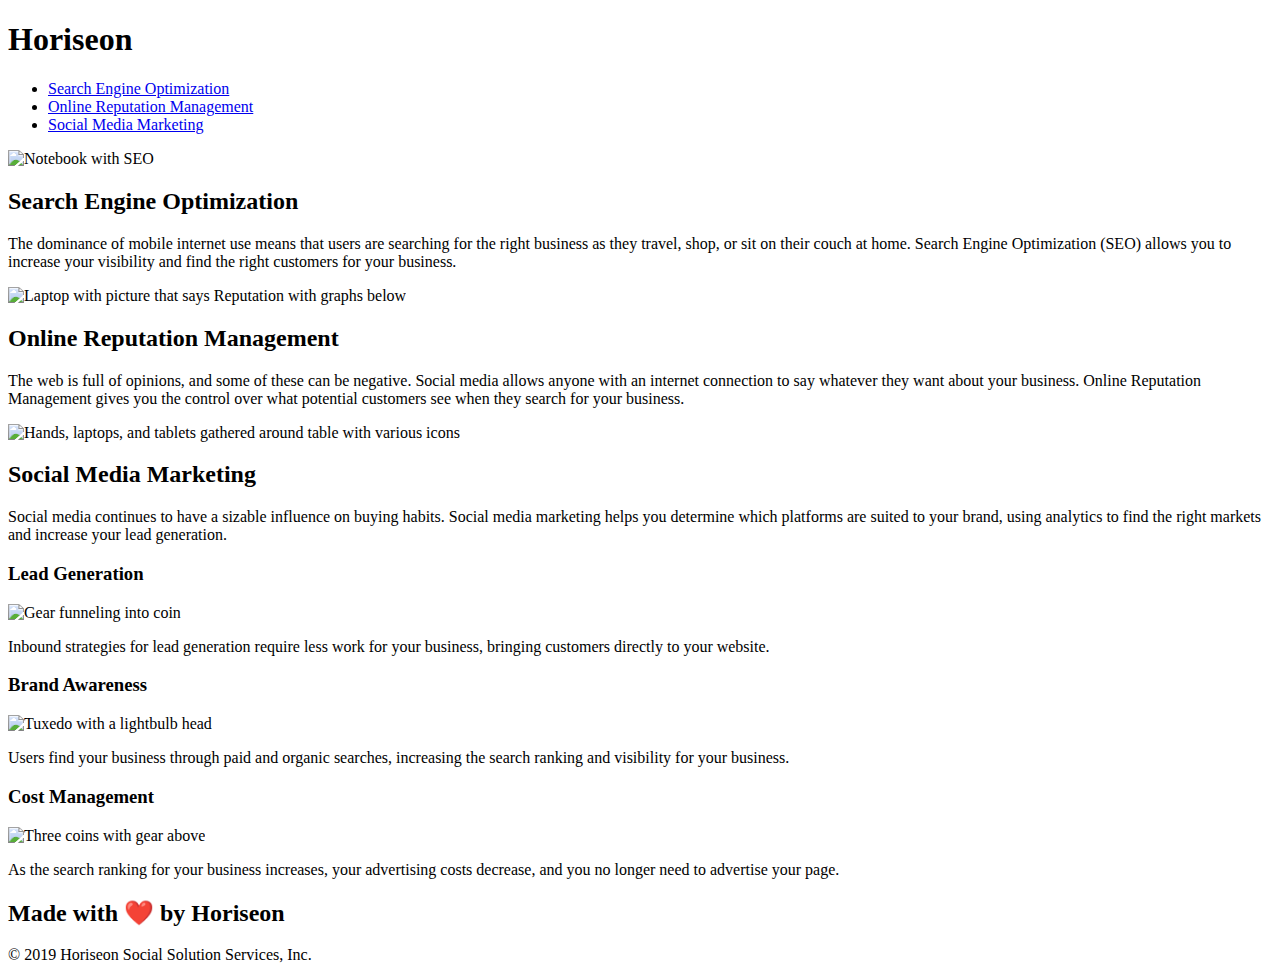
==== index.html @ 5a8c5591 "moved index.html from Develop folder to root folder" ====
<!DOCTYPE html>
<html lang="en-us">
  <head>
    <meta charset="UTF-8" />
    <link rel="stylesheet" href="./assets/css/style.css" />
    <!-- Changed title from "Website" -->
    <title>Horiseon Social Solutions</title>
  </head>
  <body>
    <!-- Changed div to header -->
    <!-- Removed class="header" -->
    <header>
      <h1>Hori<span class="seo">seo</span>n</h1>
      <!-- Changed div to nav -->
      <nav>
        <ul>
          <li>
            <a href="#search-engine-optimization">Search Engine Optimization</a>
          </li>
          <li>
            <a href="#online-reputation-management">Online Reputation Management</a>
          </li>
          <li>
            <a href="#social-media-marketing">Social Media Marketing</a>
          </li>
        </ul>
      </nav>
    </header>
    <!-- background image does not need to be in HTML, no alt needed. Could add an aria -->
    <div class="hero"></div>
    <!-- Changed div to main -->
    <!-- Removed class="content" -->
    <main>
      <!-- Changed div to section  -->
      <!-- Added id="search-engine-optimization" -->
      <!-- Changed to class="services" -->
      <section
        id="search-engine-optimization"
        class="services"
      >
        <!-- Added alt text to img -->
        <img
          src="./assets/images/search-engine-optimization.jpg"
          alt="Notebook with SEO"
          class="float-left"
        />
        <h2>Search Engine Optimization</h2>
        <p>
          The dominance of mobile internet use means that users are searching
          for the right business as they travel, shop, or sit on their couch at
          home. Search Engine Optimization (SEO) allows you to increase your
          visibility and find the right customers for your business.
        </p>
      </section>
      <!-- Changed div to section -->
      <!-- Changed to class="services" -->
      <section
        id="online-reputation-management"
        class="services"
      >
        <!-- Added alt text to img -->
        <img
          src="./assets/images/online-reputation-management.jpg"
          alt="Laptop with picture that says Reputation with graphs below"
          class="float-right"
        />
        <h2>Online Reputation Management</h2>
        <p>
          The web is full of opinions, and some of these can be negative. Social
          media allows anyone with an internet connection to say whatever they
          want about your business. Online Reputation Management gives you the
          control over what potential customers see when they search for your
          business.
        </p>
      </section>
      <!-- Changed div to section -->
      <!-- Added class="services" -->
      <section id="social-media-marketing" class="services">
        <img
          src="./assets/images/social-media-marketing.jpg" alt="Hands, laptops, and tablets gathered around table with various icons"
          class="float-left"
        />
        <h2>Social Media Marketing</h2>
        <p>
          Social media continues to have a sizable influence on buying habits.
          Social media marketing helps you determine which platforms are suited
          to your brand, using analytics to find the right markets and increase
          your lead generation.
        </p>
      </section>
    </main>
    <!-- Changed div to aside -->
    <!-- Removed class="benefits" -->
    <aside class="benefits">
      <!-- Changed to class="benefit" -->
      <div class="benefit">
        <h3>Lead Generation</h3>
        <!-- Added alt text to img -->
        <img src="./assets/images/lead-generation.png" alt="Gear funneling into coin" />
        <p>
          Inbound strategies for lead generation require less work for your
          business, bringing customers directly to your website.
        </p>
      </div>
      <!-- Changed to class="benefit" -->
      <div class="benefit">
        <h3>Brand Awareness</h3>
        <!-- Added alt text to img -->
        <img src="./assets/images/brand-awareness.png" alt="Tuxedo with a lightbulb head" />
        <p>
          Users find your business through paid and organic searches, increasing
          the search ranking and visibility for your business.
        </p>
      </div>
      <!-- Changed to class="benefit" -->
      <div class="benefit">
        <h3>Cost Management</h3>
        <!-- Added alt text to img -->
        <img src="./assets/images/cost-management.png" alt="Three coins with gear above" />
        <p>
          As the search ranking for your business increases, your advertising
          costs decrease, and you no longer need to advertise your page.
        </p>
      </div>
    </aside>
    <!-- Changed div to footer -->
    <!-- Removed class="footer" -->
    <footer>
      <h2>Made with ❤️️ by Horiseon</h2>
      <p>&copy; 2019 Horiseon Social Solution Services, Inc.</p>
    </footer>
  </body>
</html>
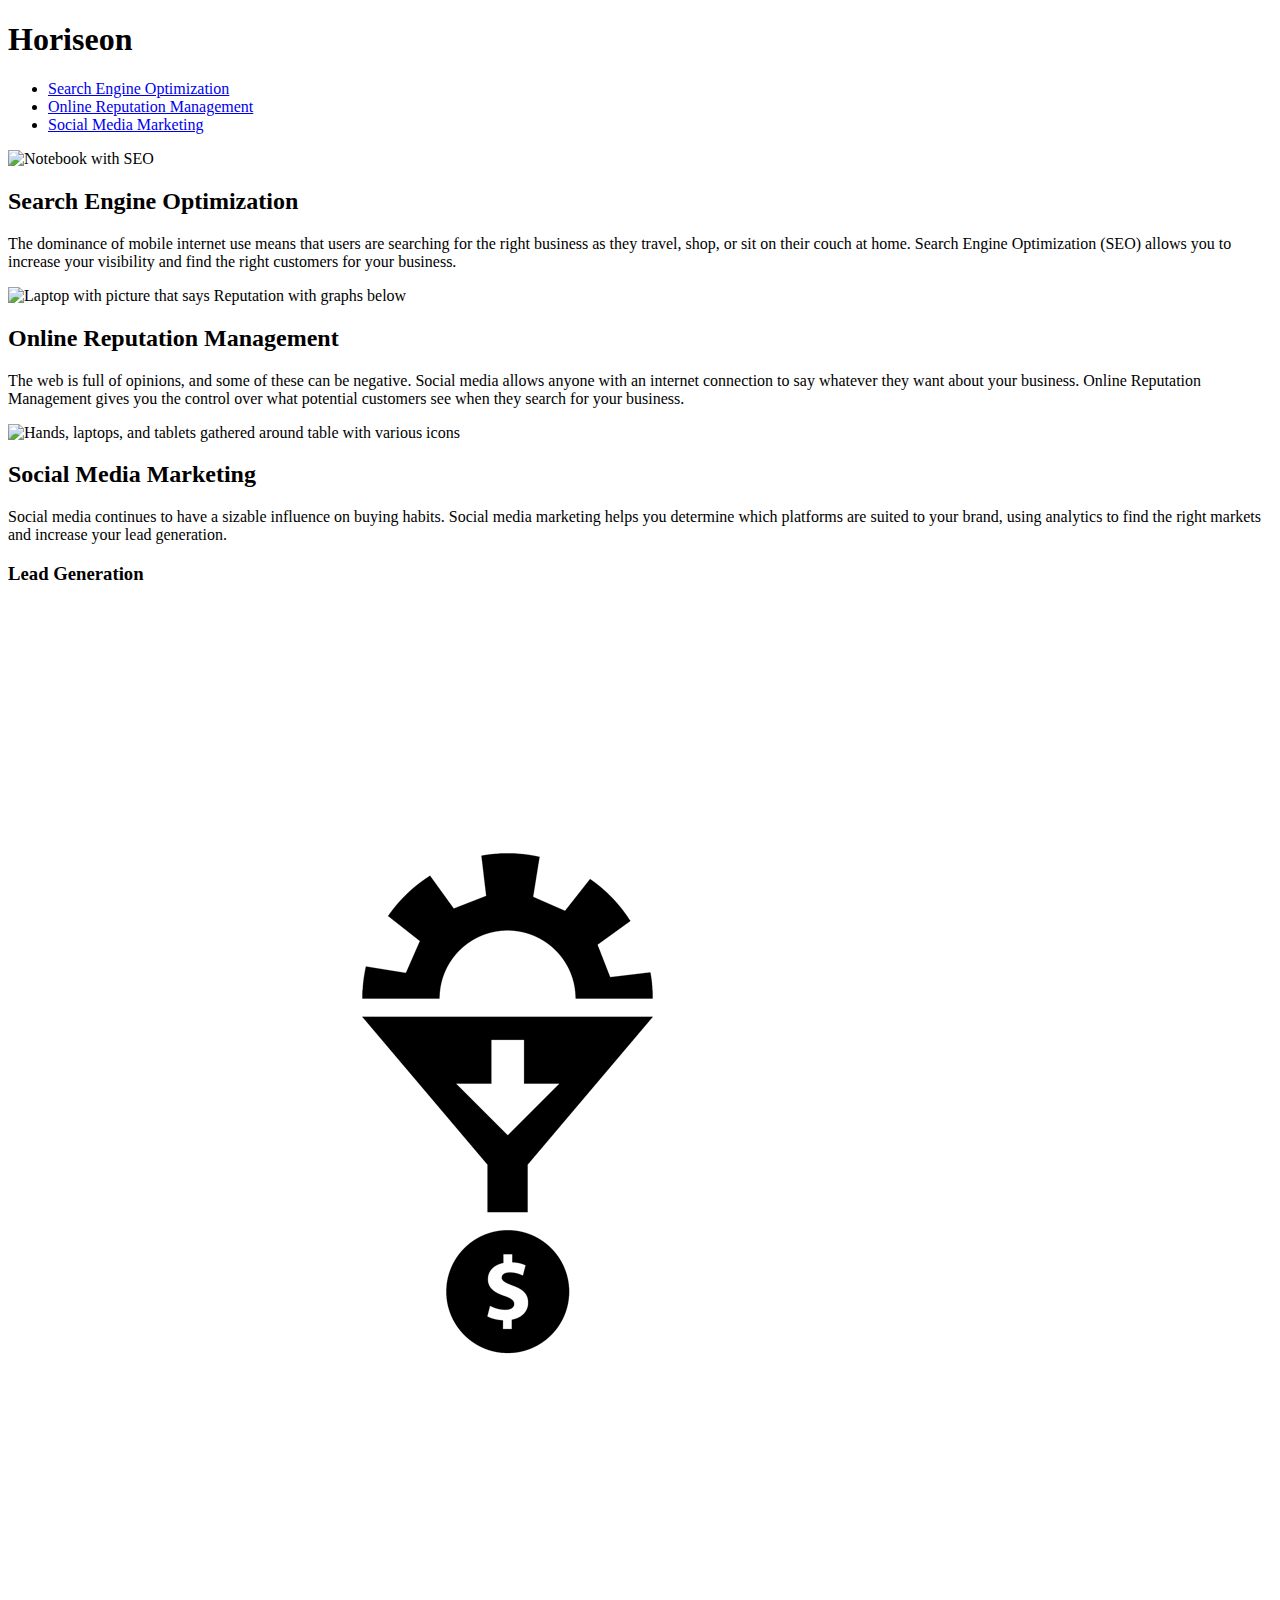
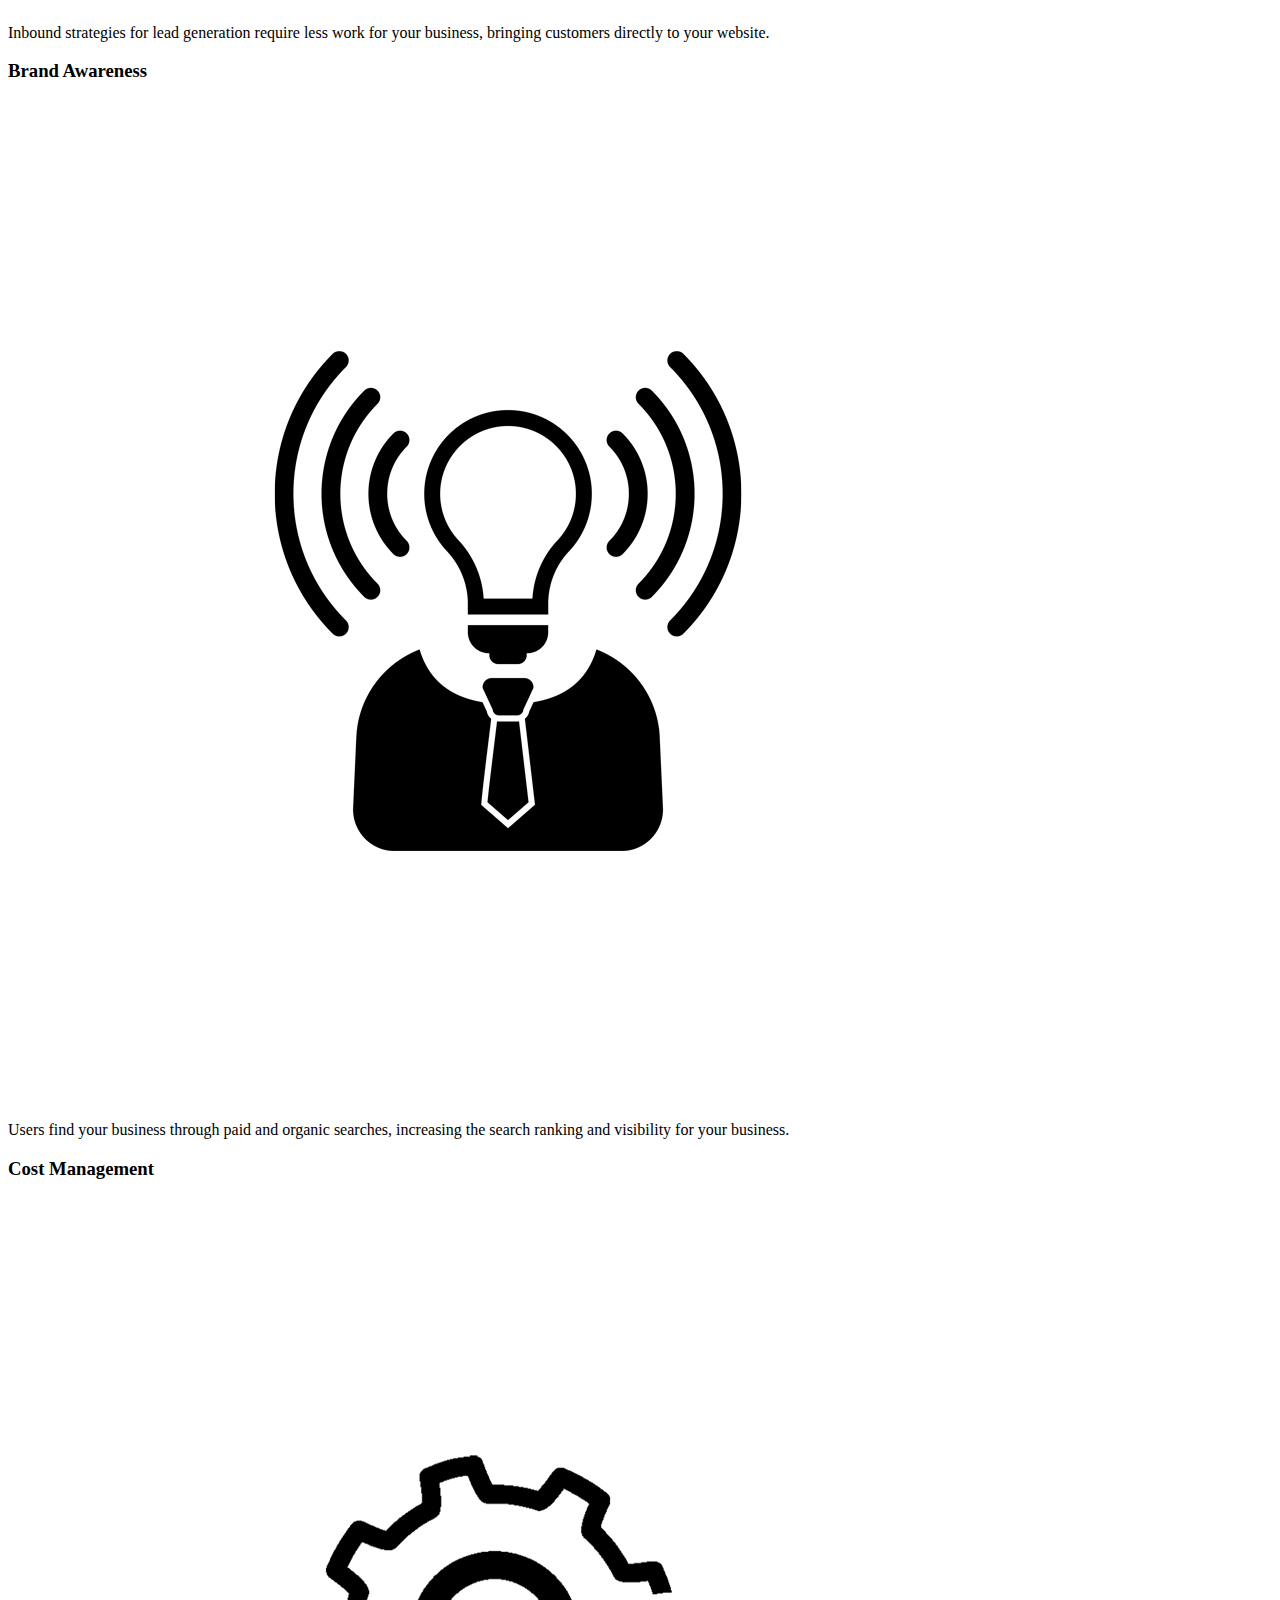
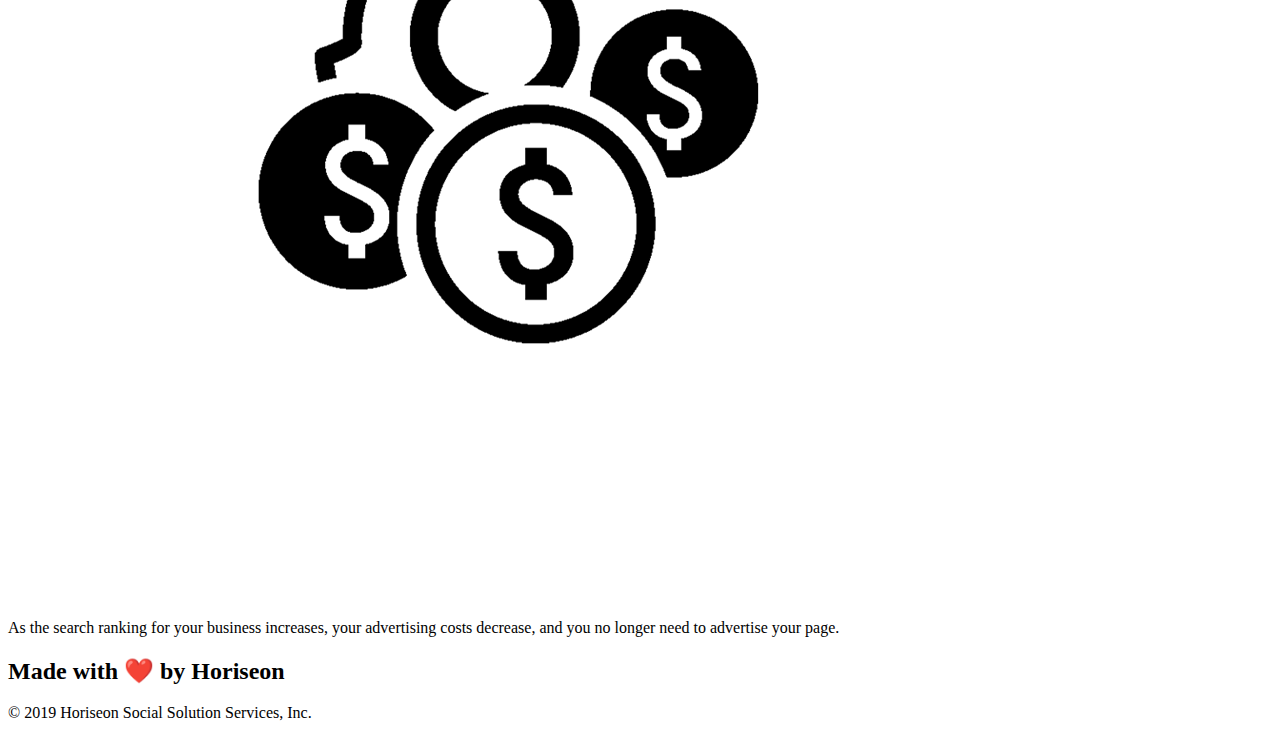
==== commit 462d27bb: "fixed link in HTML after changing files" ====
--- a/index.html
+++ b/index.html
@@ -2,7 +2,7 @@
 <html lang="en-us">
   <head>
     <meta charset="UTF-8" />
-    <link rel="stylesheet" href="./assets/css/style.css" />
+    <link rel="stylesheet" href="./assets/css/style.cssgi" />
     <!-- Changed title from "Website" -->
     <title>Horiseon Social Solutions</title>
   </head>
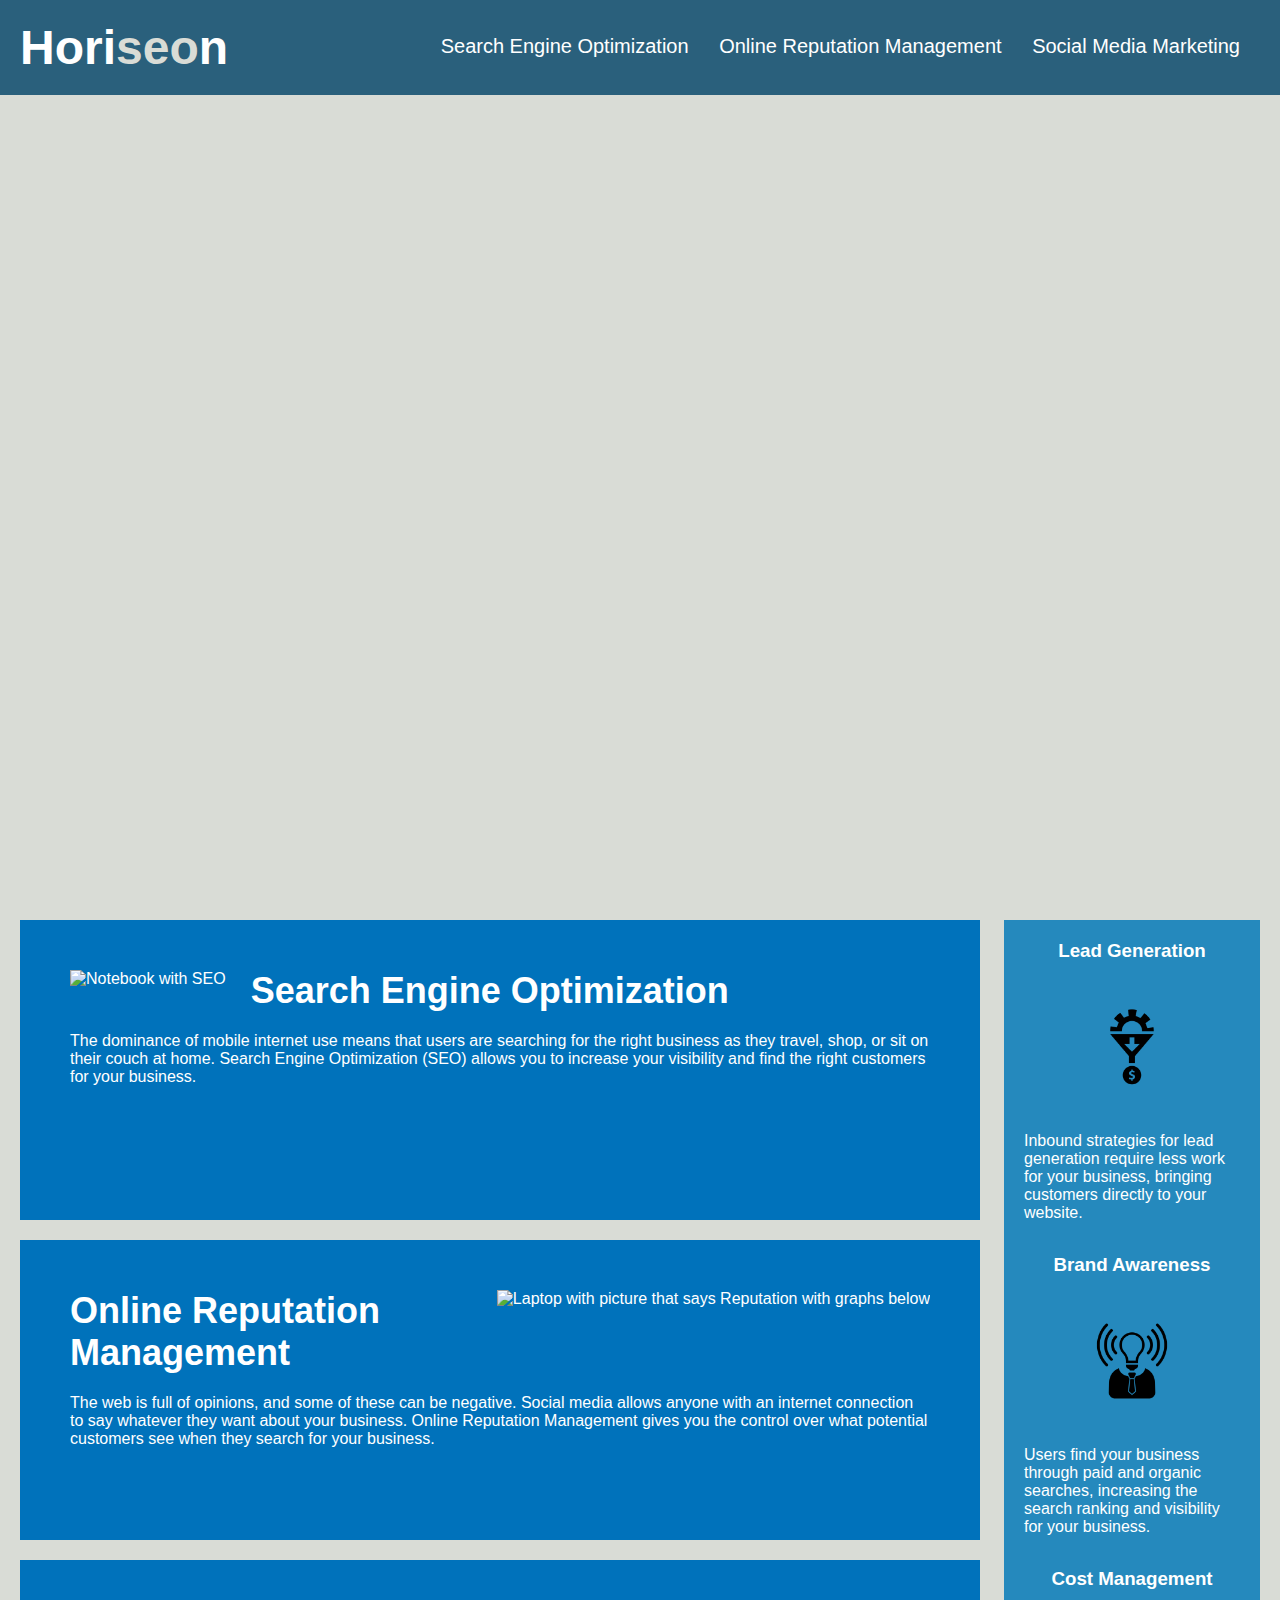
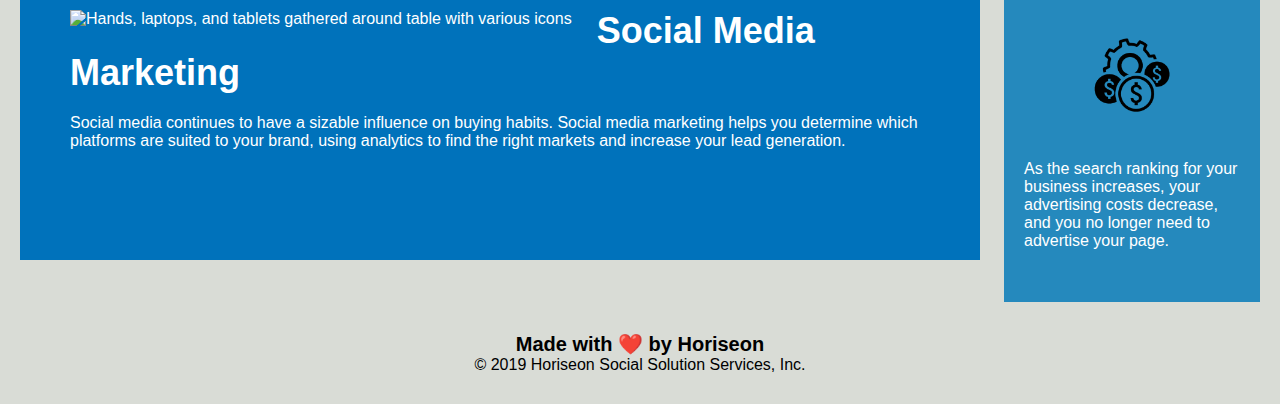
==== commit 132d3097: "actually fixed link href" ====
--- a/index.html
+++ b/index.html
@@ -2,7 +2,7 @@
 <html lang="en-us">
   <head>
     <meta charset="UTF-8" />
-    <link rel="stylesheet" href="./assets/css/style.cssgi" />
+    <link rel="stylesheet" href="./assets/css/style.css" />
     <!-- Changed title from "Website" -->
     <title>Horiseon Social Solutions</title>
   </head>
--- a/assets/css/style.css
+++ b/assets/css/style.css
@@ -0,0 +1,141 @@
+* {
+    box-sizing: border-box;
+    padding: 0;
+    margin: 0;
+}
+
+body {
+    background-color: #d9dcd6;
+}
+
+/* Changed from .header to header */
+header {
+    padding: 20px;
+    font-family: 'Trebuchet MS', 'Lucida Sans Unicode', 'Lucida Grande', 'Lucida Sans', Arial, sans-serif;
+    background-color: #2a607c;
+    color: #ffffff;
+}
+
+header h1 {
+    display: inline-block;
+    font-size: 48px;
+}
+
+header h1 .seo {
+    color: #d9dcd6;
+}
+/* Changed div to nav */
+header nav {
+    padding-top: 15px;
+    margin-right: 20px;
+    float: right;
+    font-family: 'Gill Sans', 'Gill Sans MT', Calibri, 'Trebuchet MS', sans-serif;
+    font-size: 20px;
+}
+
+header nav ul {
+    list-style-type: none;
+}
+
+header nav ul li {
+    display: inline-block;
+    margin-left: 25px;
+}
+
+a {
+    color: #ffffff;
+    text-decoration: none;
+}
+
+p {
+    font-size: 16px;
+}
+
+.hero {
+    height: 800px;
+    width: 100%;
+    margin-bottom: 25px;
+    background-image: url("../images/digital-marketing-meeting.jpg");
+    background-size: cover;
+    background-position: center;
+}
+
+.float-left {
+    float: left;
+    margin-right: 25px;
+}
+
+.float-right {
+    float: right;
+    margin-left: 25px;
+}
+
+/* Changed .content to main */
+main {
+    width: 75%;
+    display: inline-block;
+    margin-left: 20px;
+}
+
+.benefits {
+    margin-right: 20px;
+    padding: 20px;
+    clear: both;
+    float: right;
+    width: 20%;
+    height: 100%;
+    font-family: 'Gill Sans', 'Gill Sans MT', Calibri, 'Trebuchet MS', sans-serif;
+    background-color: #2589bd;
+}
+
+/* Condensed three classes into one */
+.benefit {
+    margin-bottom: 32px;
+    color: #ffffff;
+}
+
+/* Condensed three classes into one for h3 elements */
+.benefit h3 {
+    margin-bottom: 10px;
+    text-align: center;
+}
+
+/* Condensed three classes into one for img elements */
+.benefit img {
+    display: block;
+    margin: 10px auto;
+    max-width: 150px;
+}
+
+/* Condensed three classes into one */
+.services {
+    margin-bottom: 20px;
+    padding: 50px;
+    height: 300px;
+    font-family: 'Gill Sans', 'Gill Sans MT', Calibri, 'Trebuchet MS', sans-serif;
+    background-color: #0072bb;
+    color: #ffffff;
+}
+
+/* Condensed three classes into one for img elements */
+.services img {
+    max-height: 200px;
+}
+
+
+.services h2 {
+    margin-bottom: 20px;
+    font-size: 36px;
+}
+
+/* Changed from .footer to footer */
+footer {
+    padding: 30px;
+    clear: both;
+    font-family: 'Trebuchet MS', 'Lucida Sans Unicode', 'Lucida Grande', 'Lucida Sans', Arial, sans-serif;
+    text-align: center;
+}
+
+footer h2 {
+    font-size: 20px;
+}
